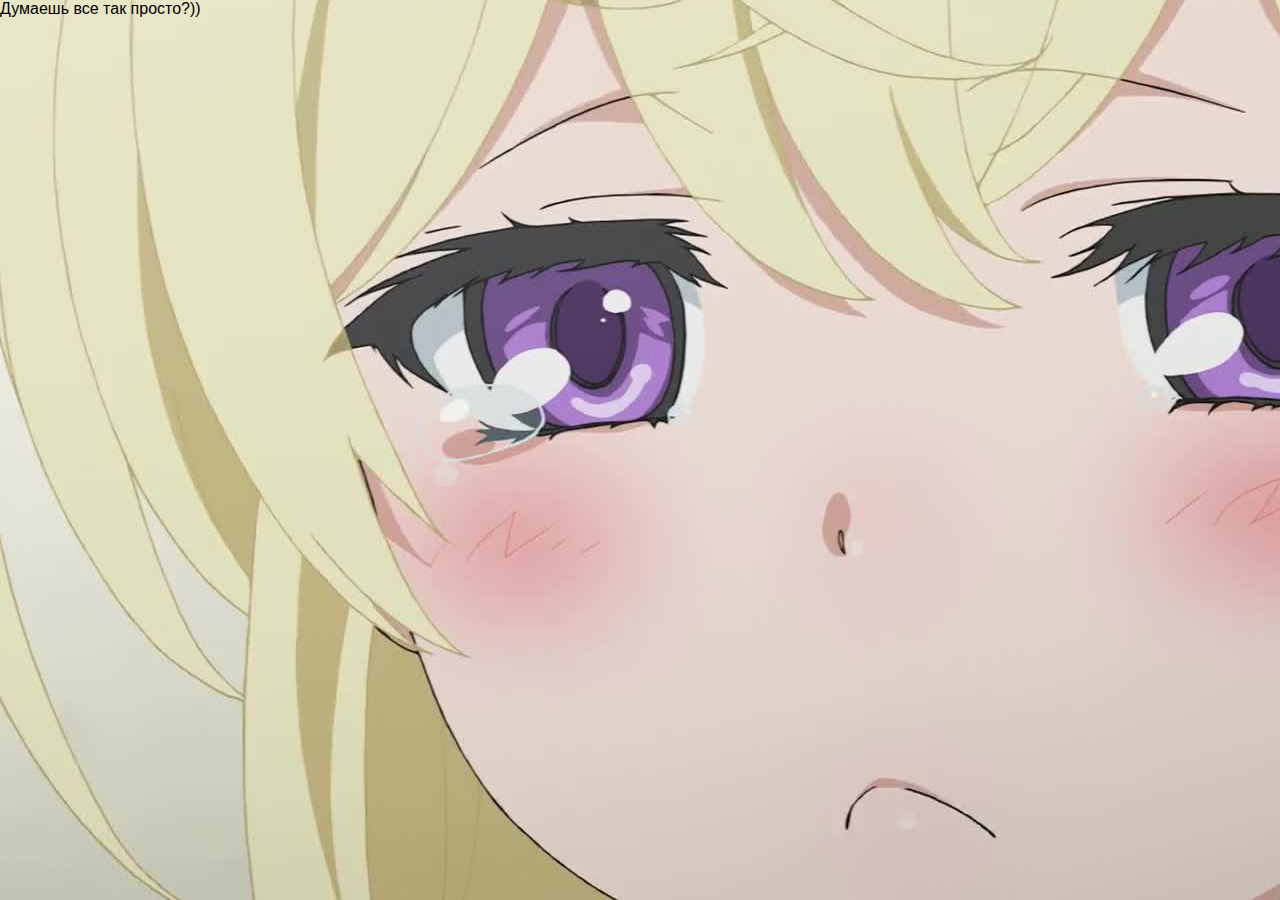
==== templates/index.html @ 5af1c43e "1" ====
<!DOCTYPE html>
<html lang="en" dir="ltr">
  <head>
    <meta charset="utf-8">
    <title>Operation "Crackhole"</title>
    <link rel="icon" href="https://cdn.myanimelist.net/s/common/uploaded_files/1459752534-f2e3285997da9b3b9eaf9c27ab307536.png">
    <link rel="stylesheet" href="../static/css/style.css">
    <body>
      <div>Думаешь все так просто?))</div>
      <!--ладно не буду мучать, последний раз 0J3QsNC/0LjRiNC4INCc0LDRgNC60YM6INCz0L7QvdC4INCz0L7Qu9C00YMg0LvQtdC/0YDQuNC60L7QvQ== -->
    </body>
</html>
---- static/css/style.css ----
body{
  margin: 0;
  padding: 0;
  font-family: "montserrat",sans-serif;
  min-height: 100vh;
  background: url(../image/598f516d0e0dc5102456d00a.jpg) center no-repeat;
}

.container{
  width: 100%;
  position: absolute;
  top: 50%;
  transform: translateY(-50%);
  text-align: center;
  color: #ff4757;
}

.container h1{
  font-size: 160px;
  margin: 0;
  font-weight: 900;
  letter-spacing: 20px;
  background: url('https://i.pinimg.com/originals/af/af/29/afaf296c5cab4b8945f4e91a92e17517.jpg') center no-repeat;
  -webkit-text-fill-color: transparent;
  -webkit-background-clip: text;
}

.container a{
  text-decoration: none;
  background: #e55039aa;
  color: #fff;
  padding: 12px 24px;
  display: inline-block;
  border-radius: 25px;
  font-size: 14px;
  text-transform: uppercase;
  transition: 0.4s;
}

.container a:hover{
  background: #e55039;
}
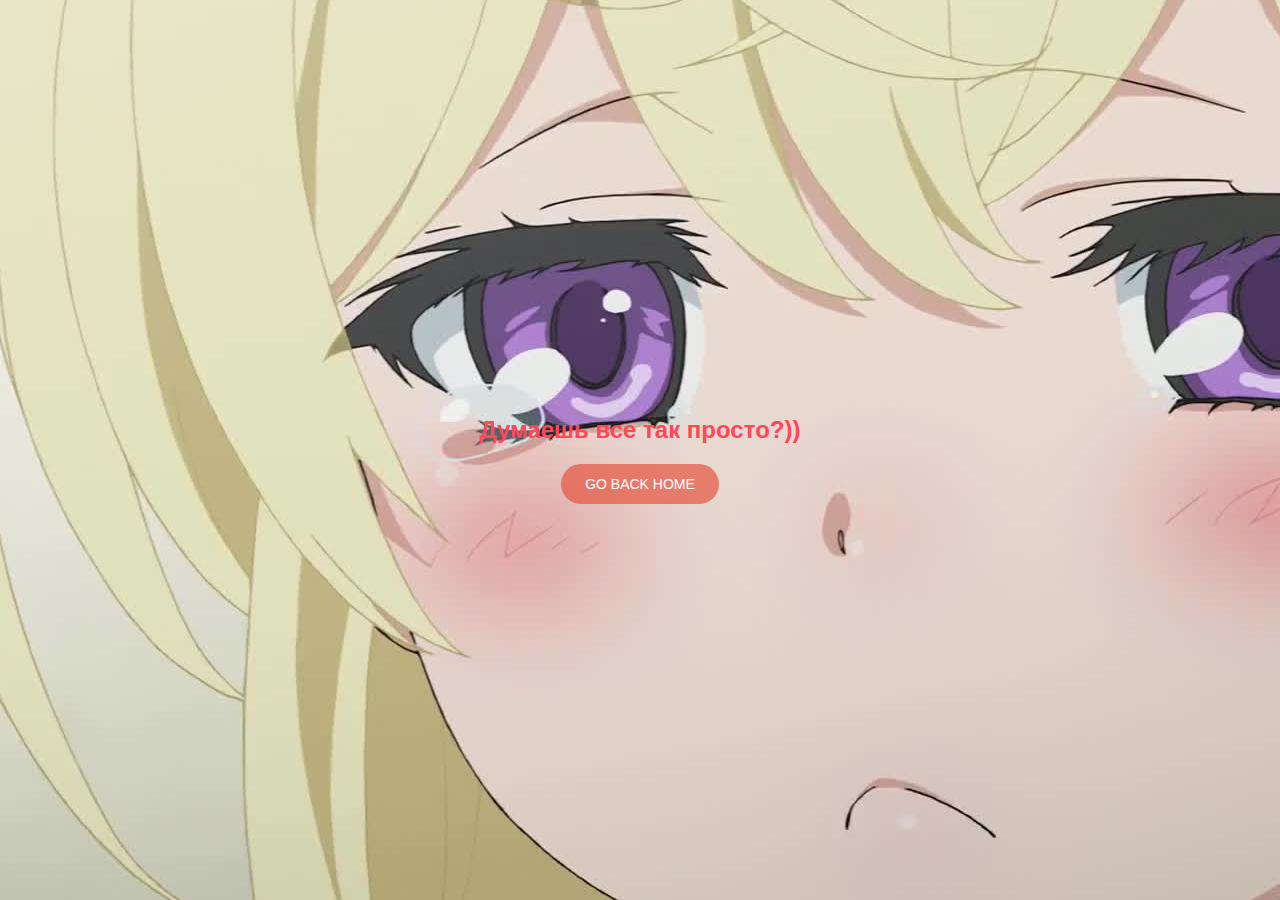
==== commit 80b88fc6: "2" ====
--- a/templates/index.html
+++ b/templates/index.html
@@ -1,4 +1,6 @@
 <!DOCTYPE html>
+<![base64]
+-->
 <html lang="en" dir="ltr">
   <head>
     <meta charset="utf-8">
@@ -6,7 +8,9 @@
     <link rel="icon" href="https://cdn.myanimelist.net/s/common/uploaded_files/1459752534-f2e3285997da9b3b9eaf9c27ab307536.png">
     <link rel="stylesheet" href="../static/css/style.css">
     <body>
-      <div>Думаешь все так просто?))</div>
-      <!--ладно не буду мучать, последний раз 0J3QsNC/0LjRiNC4INCc0LDRgNC60YM6INCz0L7QvdC4INCz0L7Qu9C00YMg0LvQtdC/0YDQuNC60L7QvQ== -->
+      <div class="container">
+      <h2>Думаешь все так просто?))</h2>
+      <a href="/#2">Go back home</a>
+      </div>
     </body>
 </html>
